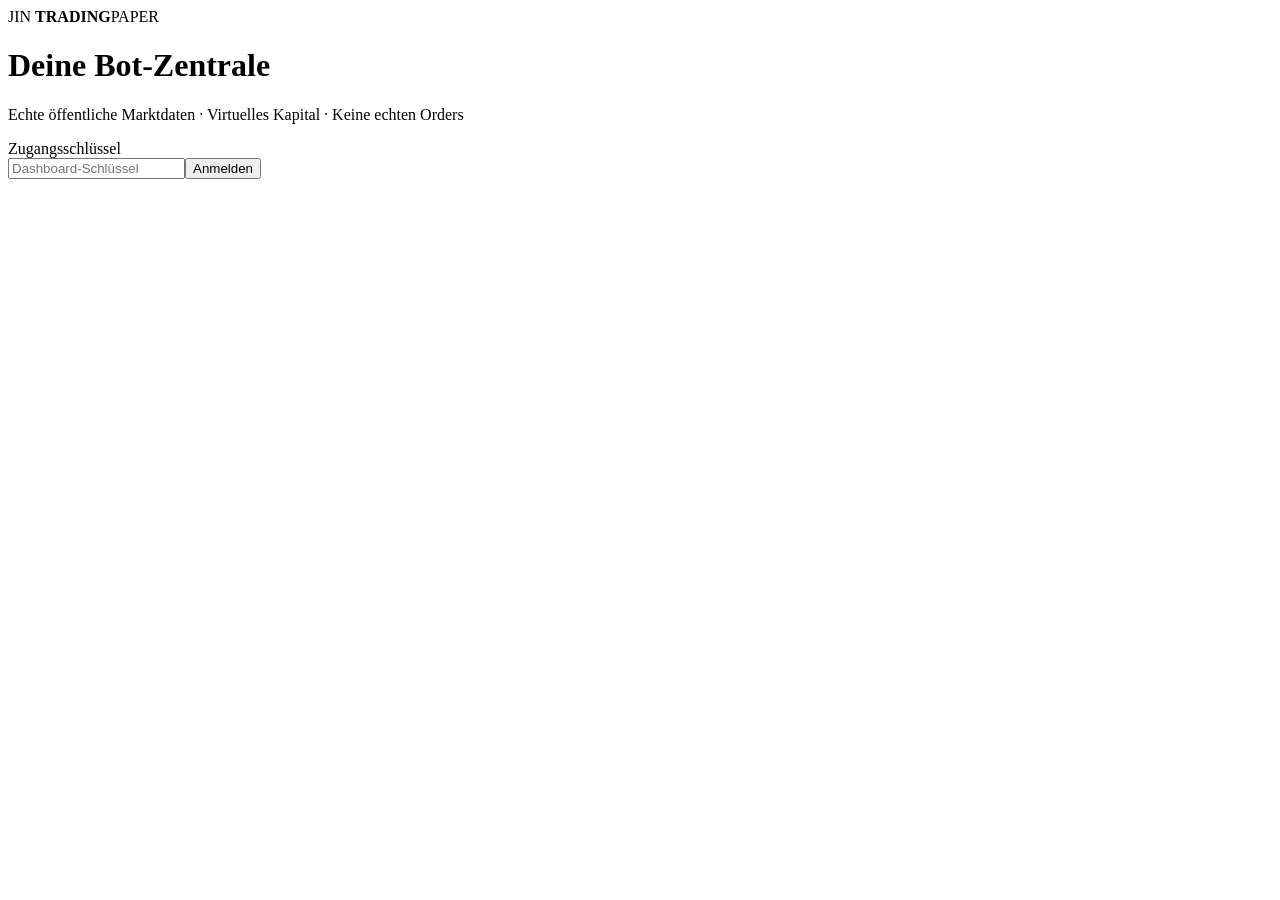
==== jin_trading/dashboard.html @ c8f09416 "feat: add JIN paper arbitrage dashboard and harden executor accounting" ====
<!doctype html><html lang="de"><head><meta charset="utf-8"><meta name="viewport" content="width=device-width, initial-scale=1"><title>JIN Trading</title><link rel="stylesheet" href="/dashboard.css"><script src="/dashboard.js" defer></script></head><body><main><header><span class="brand">JIN <b>TRADING</b></span><span class="badge">PAPER</span></header><h1>Deine Bot-Zentrale</h1><p class="muted">Echte öffentliche Marktdaten · Virtuelles Kapital · Keine echten Orders</p><form id="login"><label for="token">Zugangsschlüssel</label><div class="row"><input id="token" type="password" autocomplete="off" required placeholder="Dashboard-Schlüssel"><button>Anmelden</button></div></form><p id="error" role="alert"></p><section id="panel" hidden><div class="stats"><article><small>Paper-Kapital</small><strong id="capital">—</strong></article><article><small>Tagesstart</small><strong id="baseline">—</strong></article></div><div class="row"><button id="halt" class="danger">NOT-AUS: alle Paper-Bots</button><button id="reset">Sperre zurücksetzen</button></div><p id="risk"></p><h2>Deine Bots</h2><div id="bots"></div><h2>Letzte Paper-Trades</h2><button id="export">CSV herunterladen (letzte 100)</button><div class="scroll"><table><thead><tr><th>Bot</th><th>Einsatz</th><th>Rückfluss</th></tr></thead><tbody id="trades"></tbody></table></div><p class="muted">Live-Modus, Aktien und Forex sind noch nicht verfügbar. Die Chancen sind Schätzungen mit Gebührenannahmen und Slippage-Puffer. Paper-Ergebnisse beweisen keinen echten Gewinn.</p></section></main></body></html>
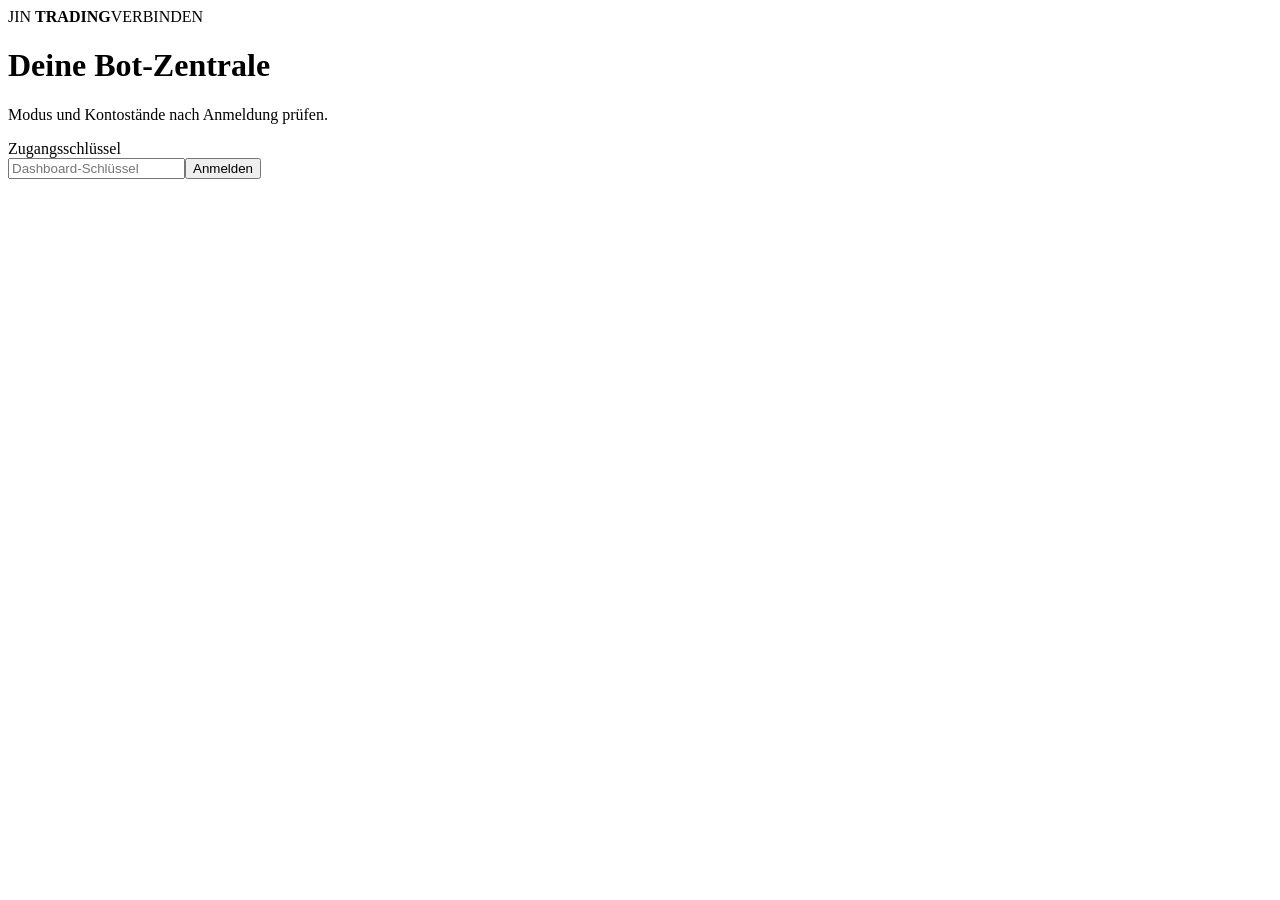
==== commit d3cf51b9: "feat(jin): add guarded autonomous live runner and mobile recovery controls" ====
--- a/jin_trading/dashboard.html
+++ b/jin_trading/dashboard.html
@@ -1 +1 @@
-<!doctype html><html lang="de"><head><meta charset="utf-8"><meta name="viewport" content="width=device-width, initial-scale=1"><title>JIN Trading</title><link rel="stylesheet" href="/dashboard.css"><script src="/dashboard.js" defer></script></head><body><main><header><span class="brand">JIN <b>TRADING</b></span><span class="badge">PAPER</span></header><h1>Deine Bot-Zentrale</h1><p class="muted">Echte öffentliche Marktdaten · Virtuelles Kapital · Keine echten Orders</p><form id="login"><label for="token">Zugangsschlüssel</label><div class="row"><input id="token" type="password" autocomplete="off" required placeholder="Dashboard-Schlüssel"><button>Anmelden</button></div></form><p id="error" role="alert"></p><section id="panel" hidden><div class="stats"><article><small>Paper-Kapital</small><strong id="capital">—</strong></article><article><small>Tagesstart</small><strong id="baseline">—</strong></article></div><div class="row"><button id="halt" class="danger">NOT-AUS: alle Paper-Bots</button><button id="reset">Sperre zurücksetzen</button></div><p id="risk"></p><h2>Deine Bots</h2><div id="bots"></div><h2>Letzte Paper-Trades</h2><button id="export">CSV herunterladen (letzte 100)</button><div class="scroll"><table><thead><tr><th>Bot</th><th>Einsatz</th><th>Rückfluss</th></tr></thead><tbody id="trades"></tbody></table></div><p class="muted">Live-Modus, Aktien und Forex sind noch nicht verfügbar. Die Chancen sind Schätzungen mit Gebührenannahmen und Slippage-Puffer. Paper-Ergebnisse beweisen keinen echten Gewinn.</p></section></main></body></html>
+<!doctype html><html lang="de"><head><meta charset="utf-8"><meta name="viewport" content="width=device-width, initial-scale=1"><title>JIN Trading</title><link rel="stylesheet" href="/dashboard.css"><script src="/dashboard.js" defer></script></head><body><main><header><span class="brand">JIN <b>TRADING</b></span><span id="mode" class="badge">VERBINDEN</span></header><h1>Deine Bot-Zentrale</h1><p id="mode-note" class="muted">Modus und Kontostände nach Anmeldung prüfen.</p><form id="login"><label for="token">Zugangsschlüssel</label><div class="row"><input id="token" type="password" autocomplete="off" required placeholder="Dashboard-Schlüssel"><button>Anmelden</button></div></form><p id="error" role="alert"></p><section id="panel" hidden><div class="stats"><article><small>Bot-Kapital</small><strong id="capital">—</strong></article><article><small>Tagesstart</small><strong id="baseline">—</strong></article></div><div class="row"><button id="halt" class="danger">NOT-AUS: alle Bots</button><button id="reset">Sperre nach Prüfung zurücksetzen</button></div><p id="risk"></p><h2>Vorhandener Cross-Exchange-Bot</h2><p id="existing" class="status">Noch keine Beobachtungsdaten</p><h2>Deine Bots</h2><div id="bots"></div><h2>Orderjournal</h2><button id="reconcile">Orders abgleichen</button><div class="scroll"><table><thead><tr><th>Client-ID</th><th>Markt</th><th>Gefüllt</th><th>Status</th></tr></thead><tbody id="orders"></tbody></table></div><h2>Letzte Trades</h2><button id="export">CSV herunterladen (alle Trades)</button><div class="scroll"><table><thead><tr><th>Bot</th><th>Einsatz</th><th>Rückfluss</th></tr></thead><tbody id="trades"></tbody></table></div><p class="muted">Aktien-/Forex-Demo benötigt eine separate Anbindung. Paper-Ergebnisse und beobachtete Chancen beweisen keinen echten Gewinn.</p></section></main></body></html>
